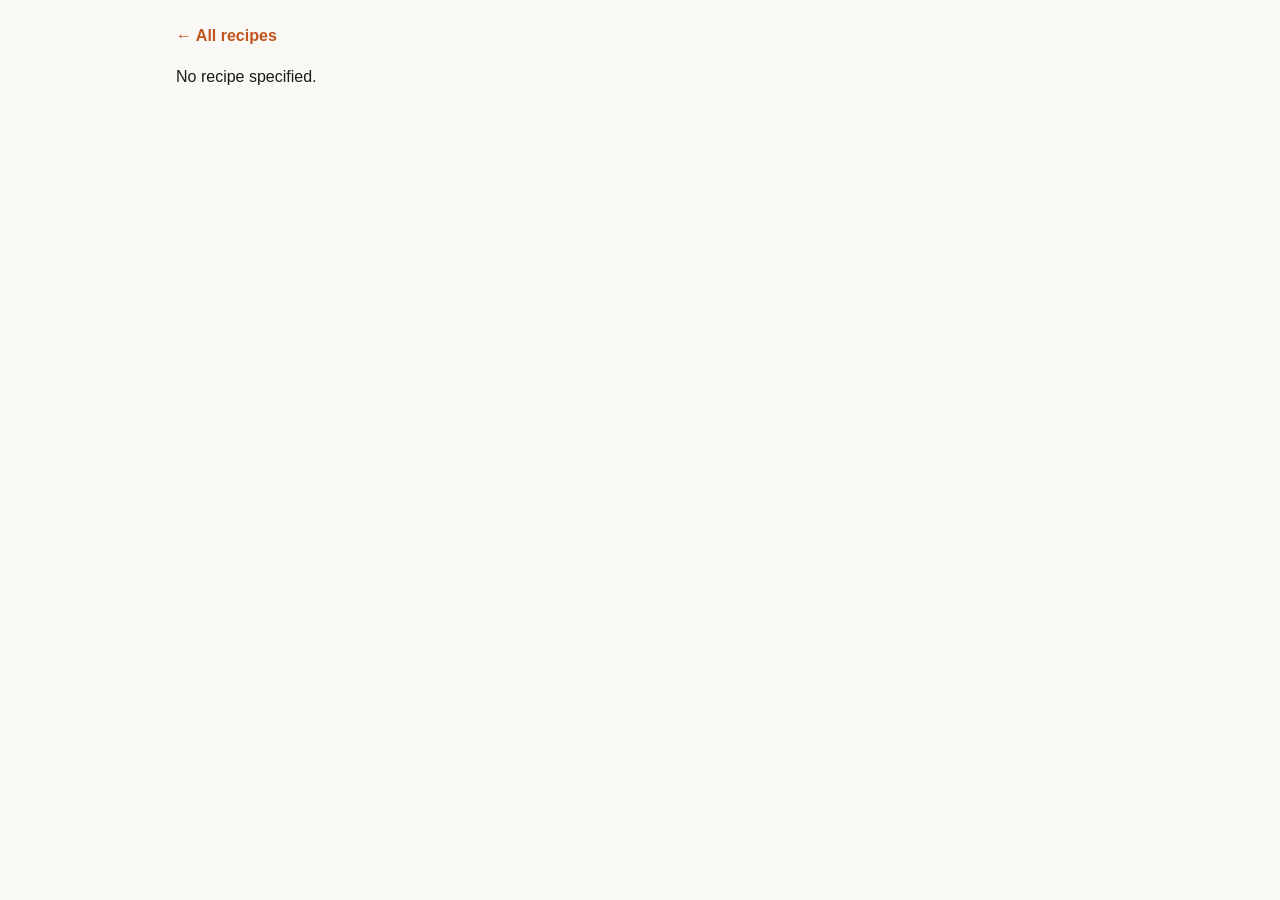
==== recipe.html @ 412bbb5e "Scaffold static recipe site Minimal HTML/CSS/JS site with no build step, meant to replace the InDesi" ====
<!DOCTYPE html>
<html lang="en">
<head>
  <meta charset="UTF-8" />
  <meta name="viewport" content="width=device-width, initial-scale=1.0" />
  <title>Recipe — Cooking</title>
  <link rel="stylesheet" href="css/tokens.css" />
  <link rel="stylesheet" href="css/base.css" />
  <link rel="stylesheet" href="css/components.css" />
</head>
<body>
  <div class="container">
    <div class="recipe-header">
      <a class="recipe-back" href="index.html">&larr; All recipes</a>
      <div id="recipe-content">Loading&hellip;</div>
    </div>
  </div>
  <script src="js/recipe.js"></script>
</body>
</html>
---- css/tokens.css ----
:root {
  /* Color */
  --color-bg: #faf8f5;
  --color-surface: #ffffff;
  --color-text: #1c1a17;
  --color-text-muted: #6b6560;
  --color-border: #e6e1da;
  --color-accent: #c1541f;
  --color-accent-text: #ffffff;
  --color-tag-bg: #f1ece3;
  --color-tag-text: #5a5349;

  /* Type */
  --font-family: -apple-system, BlinkMacSystemFont, "Segoe UI", Roboto, Helvetica, Arial, sans-serif;
  --font-size-display: 2rem;
  --font-size-heading: 1.375rem;
  --font-size-body: 1rem;
  --font-size-small: 0.875rem;
  --line-height-body: 1.55;

  /* Spacing (4px base scale) */
  --space-1: 0.25rem;
  --space-2: 0.5rem;
  --space-3: 0.75rem;
  --space-4: 1rem;
  --space-5: 1.5rem;
  --space-6: 2rem;
  --space-7: 3rem;

  /* Shape */
  --radius-sm: 8px;
  --radius-md: 14px;
  --radius-lg: 20px;

  /* Elevation */
  --shadow-card: 0 1px 2px rgba(28, 26, 23, 0.06), 0 4px 12px rgba(28, 26, 23, 0.06);

  /* Layout */
  --content-max-width: 960px;
  --breakpoint-desktop: 768px;
}
---- css/base.css ----
*,
*::before,
*::after {
  box-sizing: border-box;
}

html,
body {
  height: 100%;
}

body {
  margin: 0;
  font-family: var(--font-family);
  font-size: var(--font-size-body);
  line-height: var(--line-height-body);
  color: var(--color-text);
  background: var(--color-bg);
  -webkit-font-smoothing: antialiased;
}

img {
  max-width: 100%;
  display: block;
}

a {
  color: inherit;
  text-decoration: none;
}

h1,
h2,
h3 {
  margin: 0 0 var(--space-3);
  line-height: 1.2;
}

ul,
ol {
  margin: 0;
  padding-left: 1.25em;
}

p {
  margin: 0 0 var(--space-3);
}

.container {
  max-width: var(--content-max-width);
  margin: 0 auto;
  padding: 0 var(--space-4);
}
---- css/components.css ----
/* Site header */
.site-header {
  padding: var(--space-6) 0 var(--space-5);
}

.site-header__title {
  font-size: var(--font-size-display);
  font-weight: 700;
}

.site-header__subtitle {
  color: var(--color-text-muted);
  font-size: var(--font-size-body);
}

/* Recipe card grid (mobile-first: single column list) */
.recipe-grid {
  list-style: none;
  margin: 0 0 var(--space-7);
  padding: 0;
  display: grid;
  grid-template-columns: 1fr;
  gap: var(--space-4);
}

@media (min-width: 768px) {
  .recipe-grid {
    grid-template-columns: repeat(auto-fill, minmax(260px, 1fr));
    gap: var(--space-5);
  }
}

.recipe-card {
  display: flex;
  gap: var(--space-4);
  background: var(--color-surface);
  border-radius: var(--radius-md);
  box-shadow: var(--shadow-card);
  overflow: hidden;
}

@media (min-width: 768px) {
  .recipe-card {
    flex-direction: column;
    gap: 0;
  }
}

.recipe-card__image {
  width: 96px;
  height: 96px;
  object-fit: cover;
  flex-shrink: 0;
}

@media (min-width: 768px) {
  .recipe-card__image {
    width: 100%;
    height: 160px;
  }
}

.recipe-card__body {
  padding: var(--space-3) var(--space-4) var(--space-3) 0;
  display: flex;
  flex-direction: column;
  justify-content: center;
  gap: var(--space-2);
  min-width: 0;
}

@media (min-width: 768px) {
  .recipe-card__body {
    padding: var(--space-4);
  }
}

.recipe-card__name {
  font-size: var(--font-size-heading);
  font-weight: 600;
}

.recipe-card__tags {
  display: flex;
  flex-wrap: wrap;
  gap: var(--space-1);
}

.tag {
  display: inline-block;
  background: var(--color-tag-bg);
  color: var(--color-tag-text);
  font-size: var(--font-size-small);
  padding: var(--space-1) var(--space-2);
  border-radius: var(--radius-sm);
}

/* Recipe page */
.recipe-header {
  padding: var(--space-5) 0;
}

.recipe-back {
  display: inline-block;
  margin-bottom: var(--space-4);
  color: var(--color-accent);
  font-weight: 600;
}

.recipe-photo {
  width: 100%;
  height: 220px;
  object-fit: cover;
  border-radius: var(--radius-lg);
  margin-bottom: var(--space-4);
}

.recipe-title {
  font-size: var(--font-size-display);
  font-weight: 700;
}

.recipe-meta {
  display: flex;
  gap: var(--space-4);
  color: var(--color-text-muted);
  font-size: var(--font-size-small);
  margin-bottom: var(--space-2);
}

.recipe-tags {
  display: flex;
  flex-wrap: wrap;
  gap: var(--space-1);
  margin-bottom: var(--space-2);
}

/* Split view: mobile = two independently-scrolling stacked panes, both visible at once.
   Height is set in JS to exactly fill the viewport below the header, since header
   height varies per recipe (photo, tags, meta). 60dvh is just a pre-JS fallback. */
.recipe-split {
  display: flex;
  flex-direction: column;
  height: 60dvh;
}

.recipe-pane {
  flex: 1 1 50%;
  min-height: 0;
  overflow-y: auto;
  padding: var(--space-4);
  background: var(--color-surface);
}

.recipe-pane + .recipe-pane {
  border-top: 1px solid var(--color-border);
}

.recipe-pane__title {
  font-size: var(--font-size-heading);
  font-weight: 600;
  position: sticky;
  top: 0;
  background: var(--color-surface);
  padding-bottom: var(--space-2);
}

.recipe-pane ul,
.recipe-pane ol {
  padding-left: 1.25em;
}

.recipe-pane li + li {
  margin-top: var(--space-2);
}

/* Desktop: simple two-column layout, no fixed height, page scrolls normally. */
@media (min-width: 768px) {
  .recipe-split {
    flex-direction: row;
    height: auto;
    gap: var(--space-6);
    border-radius: var(--radius-lg);
    overflow: visible;
  }

  .recipe-pane {
    overflow-y: visible;
    padding: 0;
    background: transparent;
  }

  .recipe-pane + .recipe-pane {
    border-top: none;
  }

  .recipe-pane__title {
    position: static;
    background: transparent;
  }
}

.recipe-notes {
  margin-top: var(--space-6);
  padding: var(--space-4);
  background: var(--color-tag-bg);
  border-radius: var(--radius-md);
}

.recipe-notes__title {
  font-size: var(--font-size-heading);
  font-weight: 600;
}
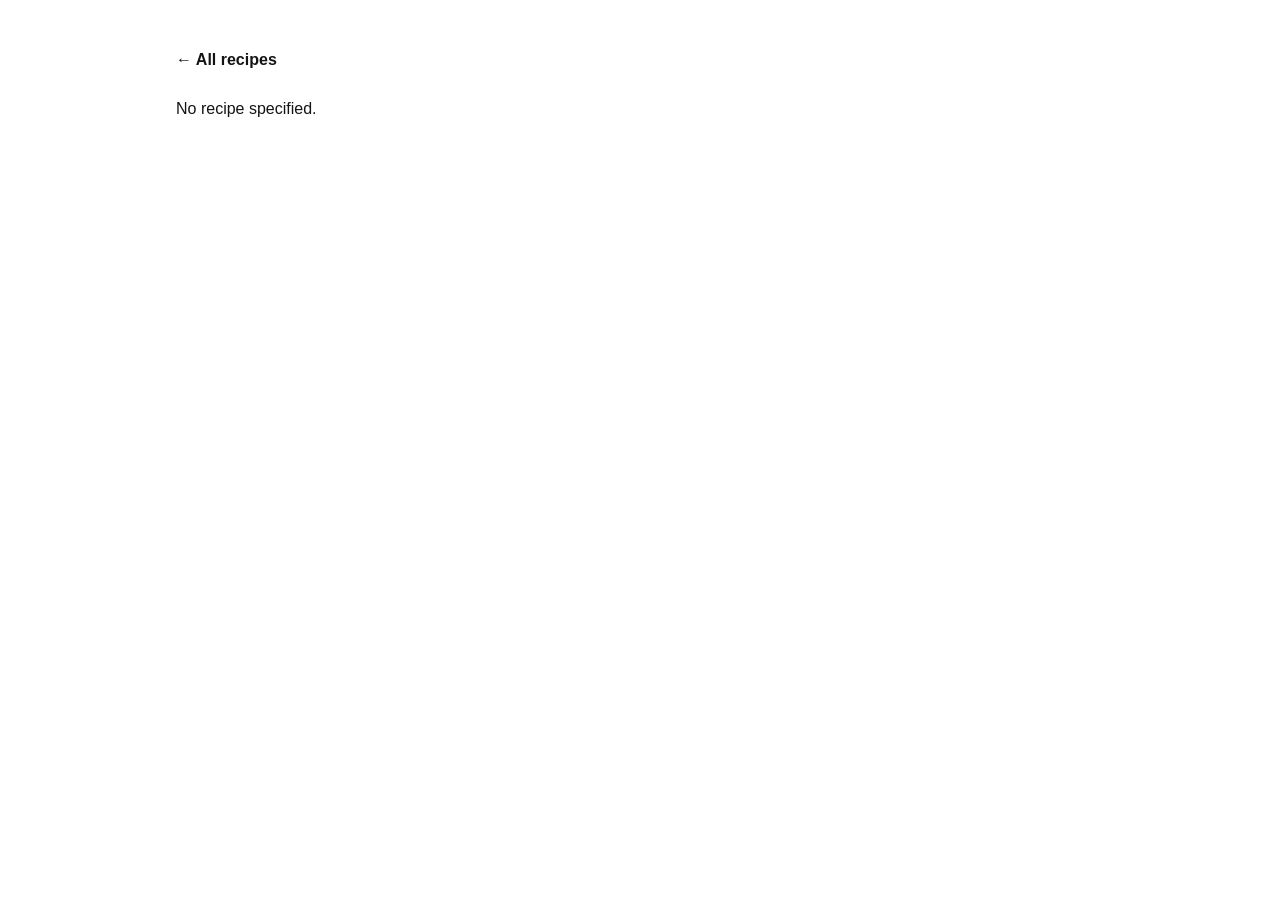
==== commit 6b694f48: "Open recipes in a modal from the homepage; tidy up recipe page spacing - Extract recipe rendering (r" ====
--- a/recipe.html
+++ b/recipe.html
@@ -15,6 +15,7 @@
       <div id="recipe-content">Loading&hellip;</div>
     </div>
   </div>
+  <script src="js/recipe-render.js"></script>
   <script src="js/recipe.js"></script>
 </body>
 </html>
--- a/css/tokens.css
+++ b/css/tokens.css
@@ -1,22 +1,28 @@
 :root {
-  /* Color */
-  --color-bg: #faf8f5;
+  /* Color: white canvas, near-black text, one bold accent — color lives in
+     imagery/tags, not the UI chrome. */
+  --color-bg: #ffffff;
   --color-surface: #ffffff;
-  --color-text: #1c1a17;
-  --color-text-muted: #6b6560;
-  --color-border: #e6e1da;
-  --color-accent: #c1541f;
+  --color-image-bg: #f2f2f2;
+  --color-text: #141414;
+  --color-text-muted: #6e6e6e;
+  --color-text-faint: #bfbfbf;
+  --color-border: #e8e8e8;
+  --color-accent: #ff4d1c;
   --color-accent-text: #ffffff;
-  --color-tag-bg: #f1ece3;
-  --color-tag-text: #5a5349;
+  --color-tag-bg: #f2f2f2;
+  --color-tag-text: #141414;
 
-  /* Type */
+  /* Type: bold, tight-tracking headlines; plain body text */
   --font-family: -apple-system, BlinkMacSystemFont, "Segoe UI", Roboto, Helvetica, Arial, sans-serif;
-  --font-size-display: 2rem;
-  --font-size-heading: 1.375rem;
+  --font-weight-bold: 800;
+  --font-size-display: clamp(2rem, 1.4rem + 2.5vw, 3rem);
+  --font-size-heading: 1.5rem;
   --font-size-body: 1rem;
   --font-size-small: 0.875rem;
+  --line-height-tight: 1.05;
   --line-height-body: 1.55;
+  --letter-spacing-tight: -0.02em;
 
   /* Spacing (4px base scale) */
   --space-1: 0.25rem;
@@ -27,13 +33,13 @@
   --space-6: 2rem;
   --space-7: 3rem;
 
-  /* Shape */
-  --radius-sm: 8px;
-  --radius-md: 14px;
-  --radius-lg: 20px;
+  /* Shape: generous corner radii */
+  --radius-sm: 10px;
+  --radius-md: 16px;
+  --radius-lg: 28px;
 
-  /* Elevation */
-  --shadow-card: 0 1px 2px rgba(28, 26, 23, 0.06), 0 4px 12px rgba(28, 26, 23, 0.06);
+  /* Elevation: flat by default, cards rely on a border instead of shadow */
+  --shadow-card: none;
 
   /* Layout */
   --content-max-width: 960px;
--- a/css/base.css
+++ b/css/base.css
@@ -19,6 +19,10 @@
   -webkit-font-smoothing: antialiased;
 }
 
+body.modal-open {
+  overflow: hidden;
+}
+
 img {
   max-width: 100%;
   display: block;
@@ -33,7 +37,9 @@
 h2,
 h3 {
   margin: 0 0 var(--space-3);
-  line-height: 1.2;
+  font-weight: var(--font-weight-bold);
+  line-height: var(--line-height-tight);
+  letter-spacing: var(--letter-spacing-tight);
 }
 
 ul,
--- a/css/components.css
+++ b/css/components.css
@@ -5,85 +5,36 @@
 
 .site-header__title {
   font-size: var(--font-size-display);
-  font-weight: 700;
 }
 
 .site-header__subtitle {
   color: var(--color-text-muted);
-  font-size: var(--font-size-body);
-}
-
-/* Recipe card grid (mobile-first: single column list) */
+  font-size: var(--font-size-heading);
+}
+
+/* Recipe list: big bold nav-style links, faint grey until hovered */
 .recipe-grid {
   list-style: none;
   margin: 0 0 var(--space-7);
   padding: 0;
-  display: grid;
-  grid-template-columns: 1fr;
-  gap: var(--space-4);
-}
-
-@media (min-width: 768px) {
-  .recipe-grid {
-    grid-template-columns: repeat(auto-fill, minmax(260px, 1fr));
-    gap: var(--space-5);
-  }
-}
-
-.recipe-card {
-  display: flex;
-  gap: var(--space-4);
-  background: var(--color-surface);
-  border-radius: var(--radius-md);
-  box-shadow: var(--shadow-card);
-  overflow: hidden;
-}
-
-@media (min-width: 768px) {
-  .recipe-card {
-    flex-direction: column;
-    gap: 0;
-  }
-}
-
-.recipe-card__image {
-  width: 96px;
-  height: 96px;
-  object-fit: cover;
-  flex-shrink: 0;
-}
-
-@media (min-width: 768px) {
-  .recipe-card__image {
-    width: 100%;
-    height: 160px;
-  }
-}
-
-.recipe-card__body {
-  padding: var(--space-3) var(--space-4) var(--space-3) 0;
   display: flex;
   flex-direction: column;
-  justify-content: center;
   gap: var(--space-2);
-  min-width: 0;
-}
-
-@media (min-width: 768px) {
-  .recipe-card__body {
-    padding: var(--space-4);
-  }
-}
-
-.recipe-card__name {
-  font-size: var(--font-size-heading);
-  font-weight: 600;
-}
-
-.recipe-card__tags {
-  display: flex;
-  flex-wrap: wrap;
-  gap: var(--space-1);
+}
+
+.recipe-link {
+  display: block;
+  font-size: var(--font-size-display);
+  font-weight: var(--font-weight-bold);
+  letter-spacing: var(--letter-spacing-tight);
+  line-height: var(--line-height-tight);
+  color: var(--color-text-faint);
+  transition: color 0.15s ease;
+}
+
+.recipe-link:hover,
+.recipe-link:focus-visible {
+  color: var(--color-text);
 }
 
 .tag {
@@ -97,42 +48,47 @@
 
 /* Recipe page */
 .recipe-header {
-  padding: var(--space-5) 0;
+  padding: var(--space-7) 0;
 }
 
 .recipe-back {
   display: inline-block;
-  margin-bottom: var(--space-4);
-  color: var(--color-accent);
-  font-weight: 600;
+  margin-bottom: var(--space-5);
+  color: var(--color-text);
+  font-weight: 700;
 }
 
 .recipe-photo {
   width: 100%;
   height: 220px;
   object-fit: cover;
+  background: var(--color-image-bg);
   border-radius: var(--radius-lg);
-  margin-bottom: var(--space-4);
+  margin-bottom: var(--space-5);
 }
 
 .recipe-title {
   font-size: var(--font-size-display);
-  font-weight: 700;
+  margin-bottom: var(--space-4);
+}
+
+.recipe-meta-row {
+  display: flex;
+  align-items: center;
+  flex-wrap: wrap;
+  gap: var(--space-3);
+  margin-bottom: var(--space-6);
 }
 
 .recipe-meta {
-  display: flex;
-  gap: var(--space-4);
   color: var(--color-text-muted);
   font-size: var(--font-size-small);
-  margin-bottom: var(--space-2);
 }
 
 .recipe-tags {
   display: flex;
   flex-wrap: wrap;
   gap: var(--space-1);
-  margin-bottom: var(--space-2);
 }
 
 /* Split view: mobile = two independently-scrolling stacked panes, both visible at once.
@@ -148,7 +104,7 @@
   flex: 1 1 50%;
   min-height: 0;
   overflow-y: auto;
-  padding: var(--space-4);
+  padding: var(--space-5);
   background: var(--color-surface);
 }
 
@@ -158,11 +114,7 @@
 
 .recipe-pane__title {
   font-size: var(--font-size-heading);
-  font-weight: 600;
-  position: sticky;
-  top: 0;
-  background: var(--color-surface);
-  padding-bottom: var(--space-2);
+  margin-bottom: var(--space-4);
 }
 
 .recipe-pane ul,
@@ -179,7 +131,7 @@
   .recipe-split {
     flex-direction: row;
     height: auto;
-    gap: var(--space-6);
+    gap: var(--space-7);
     border-radius: var(--radius-lg);
     overflow: visible;
   }
@@ -193,21 +145,78 @@
   .recipe-pane + .recipe-pane {
     border-top: none;
   }
-
-  .recipe-pane__title {
-    position: static;
-    background: transparent;
-  }
 }
 
 .recipe-notes {
-  margin-top: var(--space-6);
-  padding: var(--space-4);
-  background: var(--color-tag-bg);
-  border-radius: var(--radius-md);
+  margin-top: var(--space-7);
 }
 
 .recipe-notes__title {
   font-size: var(--font-size-heading);
-  font-weight: 600;
-}
+  font-weight: var(--font-weight-bold);
+  letter-spacing: var(--letter-spacing-tight);
+  margin-bottom: var(--space-4);
+}
+
+/* Recipe modal: full screen on mobile with a close X; centered 80%-width
+   panel with a mid-grey backdrop on desktop, closable by clicking outside. */
+.modal {
+  position: fixed;
+  inset: 0;
+  z-index: 100;
+}
+
+.modal__backdrop {
+  position: absolute;
+  inset: 0;
+  background: transparent;
+}
+
+.modal__panel {
+  position: relative;
+  height: 100%;
+  overflow-y: auto;
+  background: var(--color-surface);
+  padding: var(--space-4);
+}
+
+.modal__close {
+  position: sticky;
+  top: 0;
+  left: 100%;
+  display: flex;
+  align-items: center;
+  justify-content: center;
+  width: 40px;
+  height: 40px;
+  margin-bottom: var(--space-2);
+  border: none;
+  border-radius: var(--radius-sm);
+  background: var(--color-image-bg);
+  color: var(--color-text);
+  font-size: 1.5rem;
+  line-height: 1;
+  cursor: pointer;
+}
+
+@media (min-width: 768px) {
+  .modal__backdrop {
+    background: rgba(110, 110, 110, 0.6);
+  }
+
+  .modal__panel {
+    position: absolute;
+    top: 50%;
+    left: 50%;
+    transform: translate(-50%, -50%);
+    width: 80%;
+    height: auto;
+    max-height: 85vh;
+    border-radius: var(--radius-lg);
+    padding: var(--space-6);
+  }
+
+  .modal__close {
+    background: transparent;
+  }
+}
